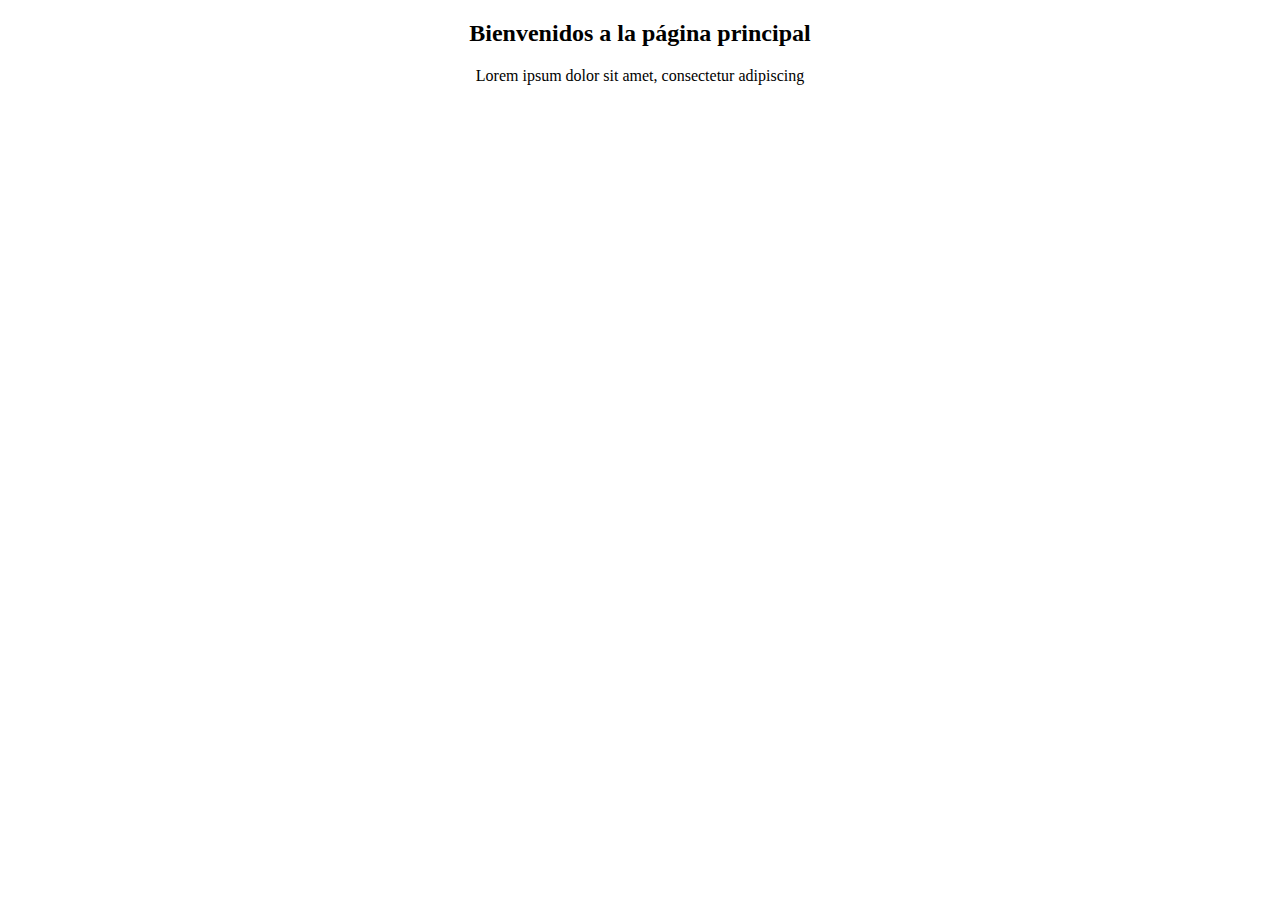
==== sdi1201-lab-spring/src/main/resources/templates/index.html @ a5533b14 "SDI - 1.12 Página de inicio y 1.13 Diseño de plantillas con Thymeleaf" ====
<!DOCTYPE html>
<html lang="en">
<head th:replace="fragments/head"/>
<body>
<nav th:replace="fragments/nav"/>
<div class="container" style="text-align: center">
<h2>Bienvenidos a la página principal</h2>
<p>Lorem ipsum dolor sit amet, consectetur adipiscing</p>
</div>
<footer th:replace="fragments/footer"/>
</body>
</html>
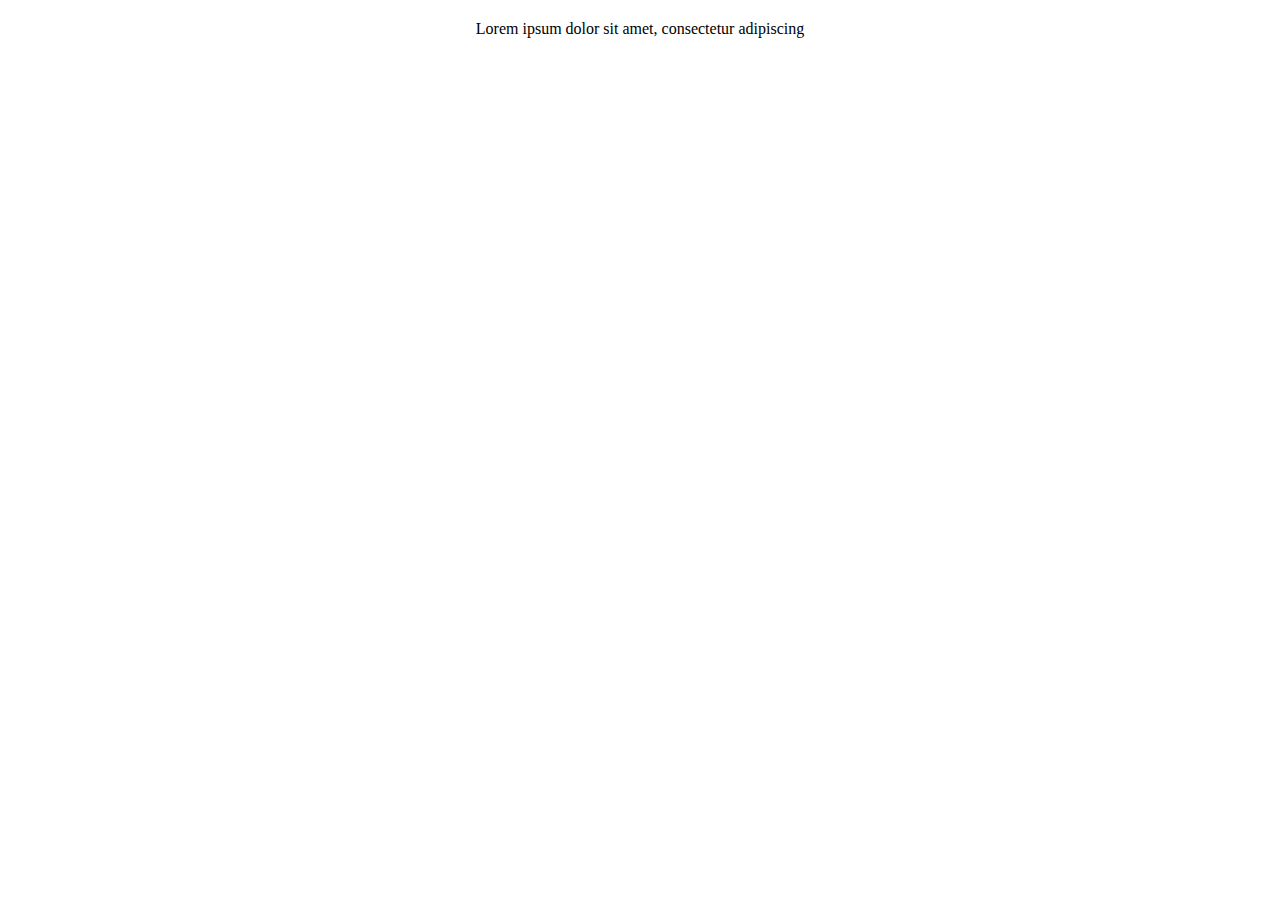
==== commit 124e8af0: "SDI-SpringBoot-3-Internacionalización" ====
--- a/sdi1201-lab-spring/src/main/resources/templates/index.html
+++ b/sdi1201-lab-spring/src/main/resources/templates/index.html
@@ -4,7 +4,7 @@
 <body>
 <nav th:replace="fragments/nav"/>
 <div class="container" style="text-align: center">
-<h2>Bienvenidos a la página principal</h2>
+<h2 th:text="#{welcome.message}"></h2>
 <p>Lorem ipsum dolor sit amet, consectetur adipiscing</p>
 </div>
 <footer th:replace="fragments/footer"/>
